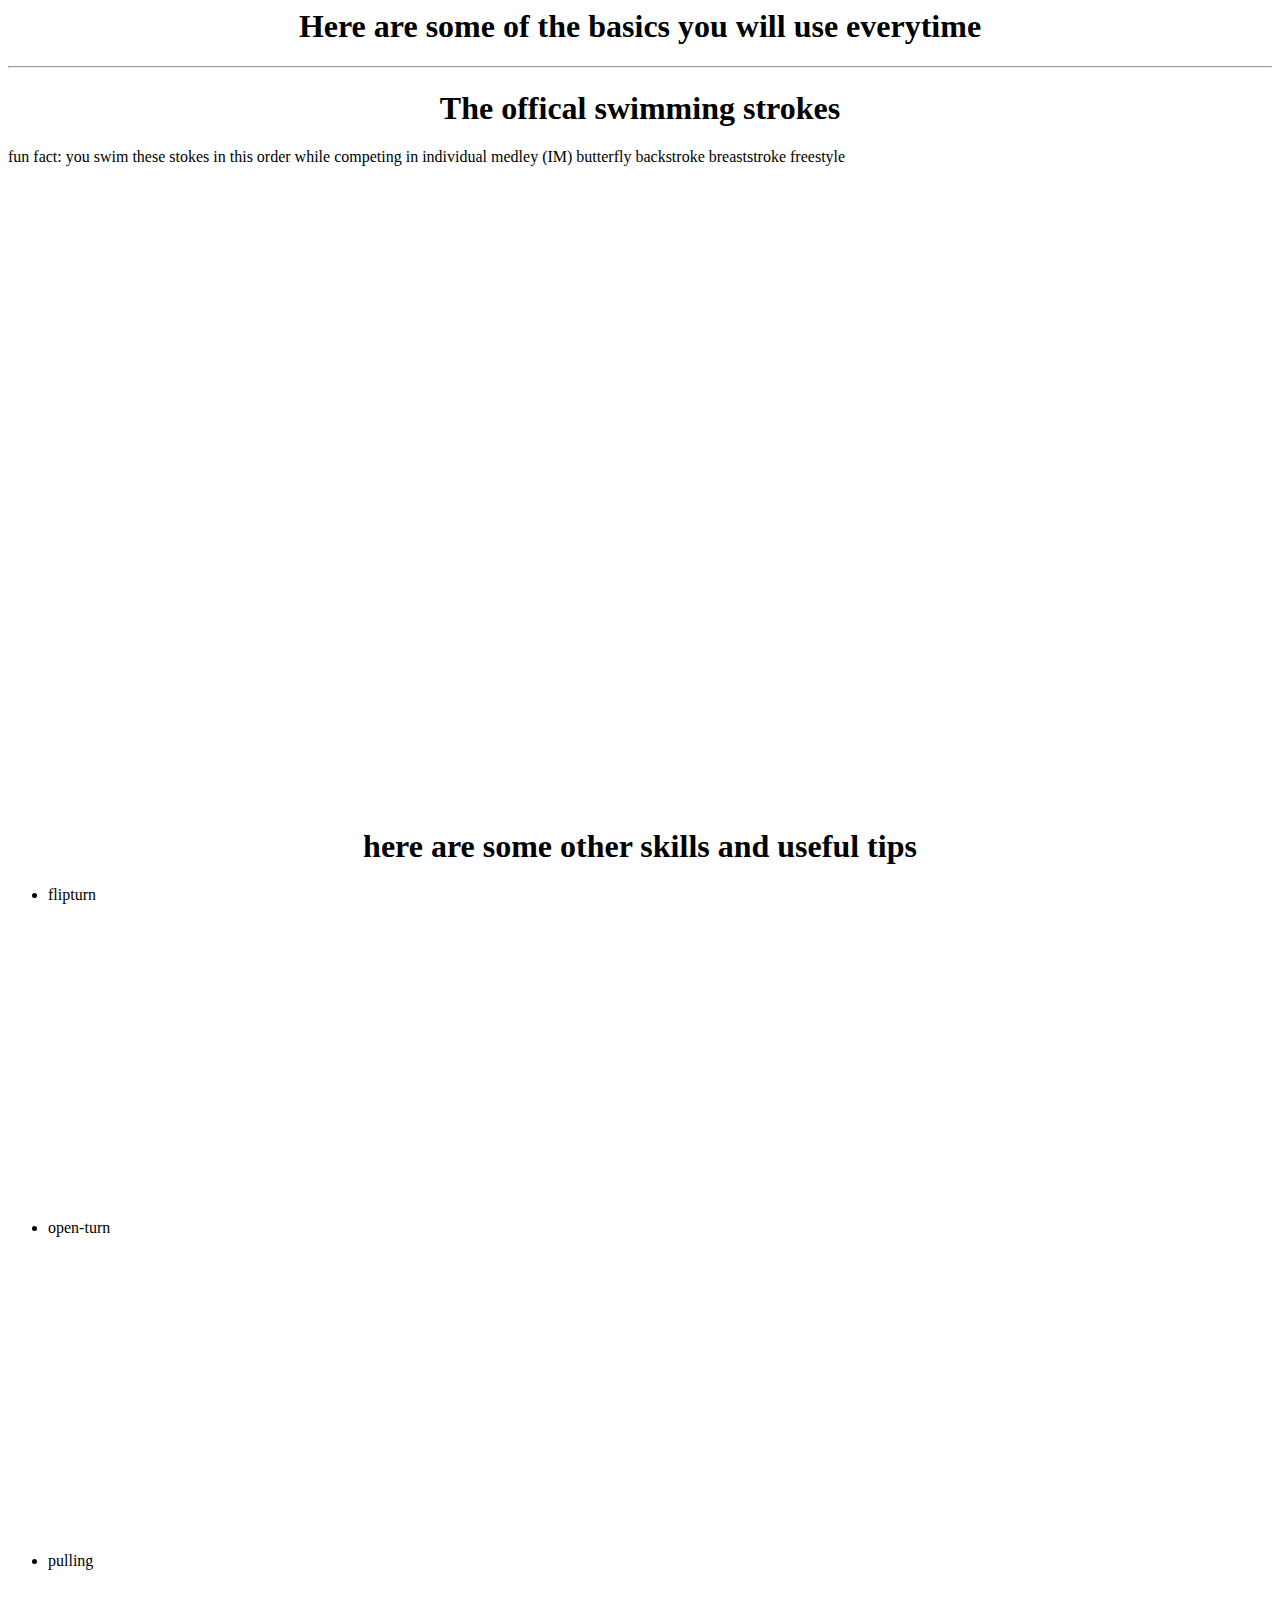
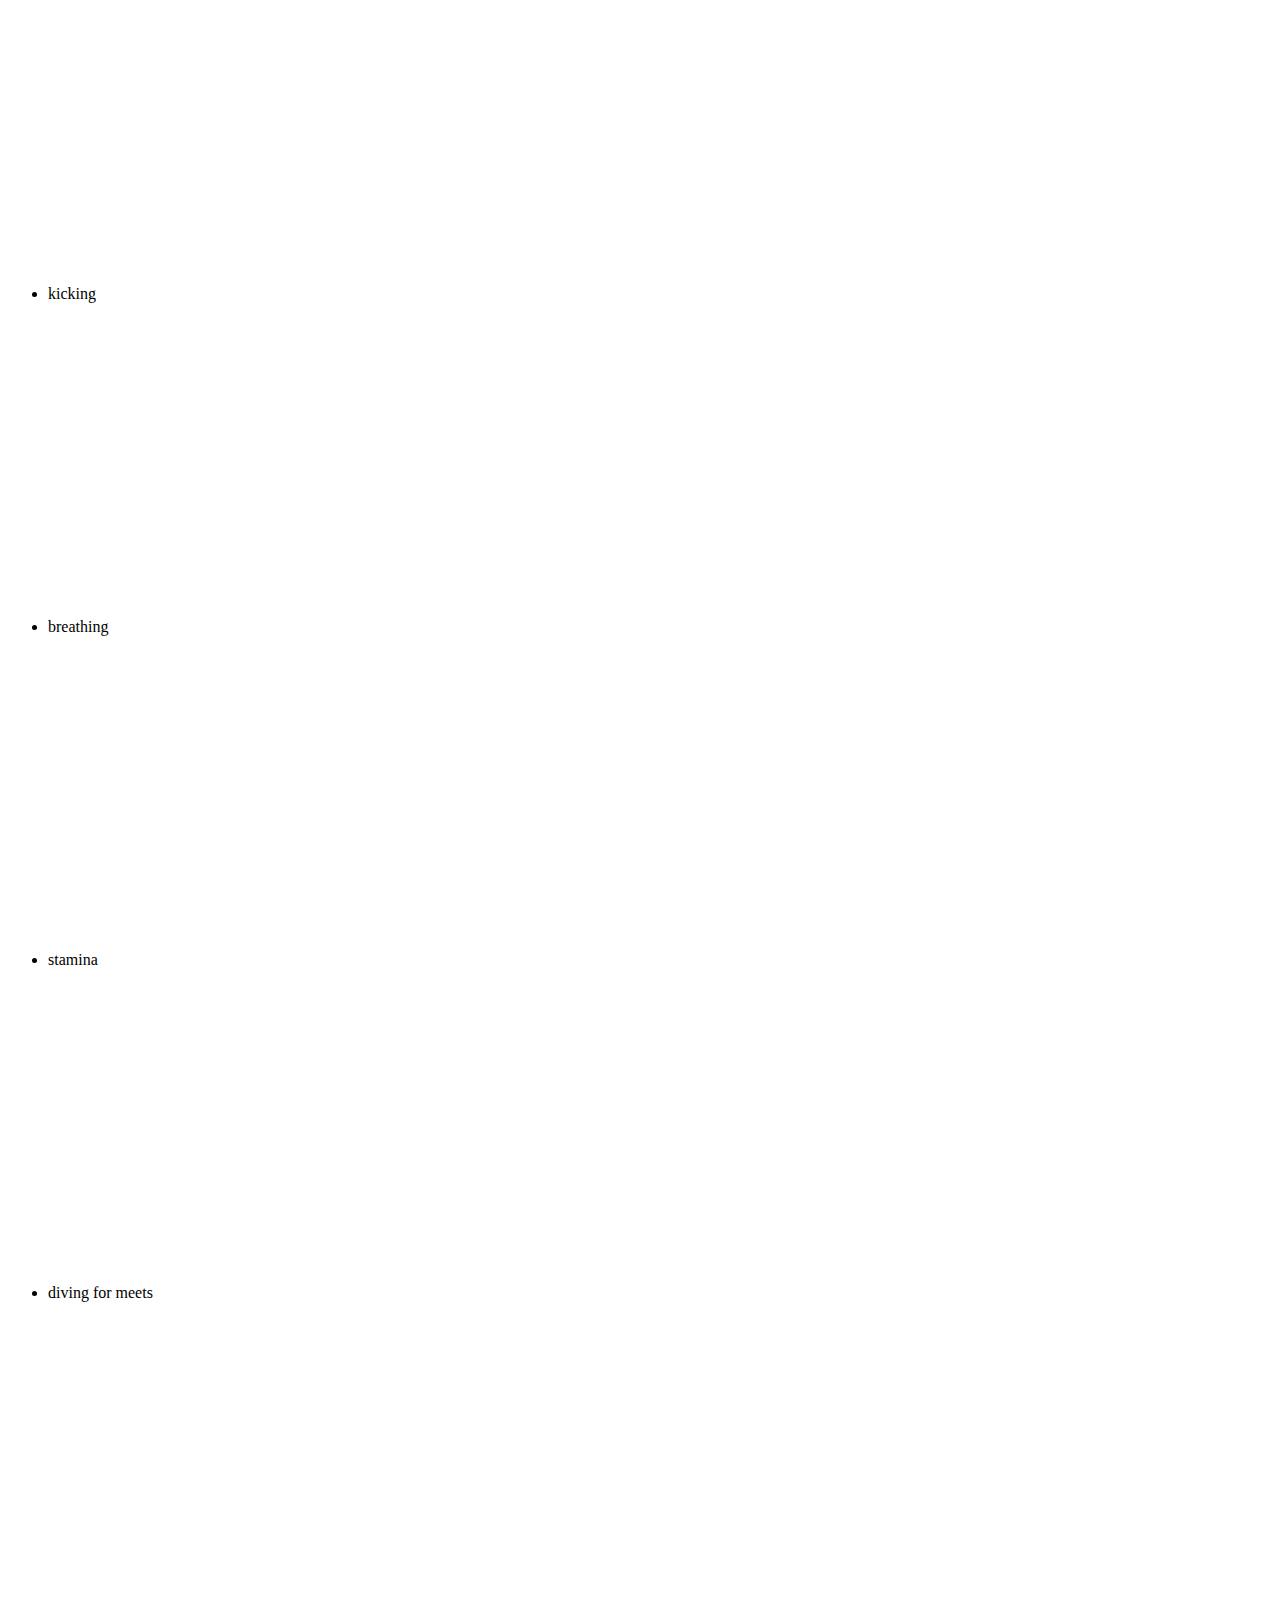
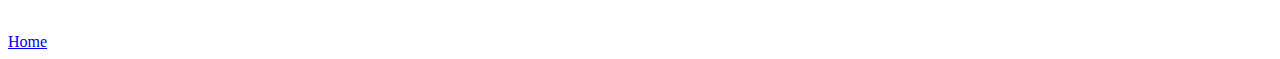
==== basics.html @ 8ad05de1 "Add files via upload" ====
<!DOCTYPE html<html>
<head>
	<title>basics</title>
<link href="style.css" type="text/css" rel="stylesheet" />
</head>
<body>
	<h1><center>Here are some of the basics you will use everytime</h1></center>
	<hr>
	<h1><center>The offical swimming strokes</h1></center>
fun fact: you swim these stokes in this order while competing in individual medley (IM)
	<table>
		<tr>
		butterfly
		<td><iframe width="560" height="315" src="https://www.youtube.com/embed/riIyImmuB_M" title="YouTube video player" frameborder="0" allow="accelerometer; autoplay; clipboard-write; encrypted-media; gyroscope; picture-in-picture; web-share" allowfullscreen></iframe></td>
		backstroke
		<td><iframe width="560" height="315" src="https://www.youtube.com/embed/MrFt6JHii8w" title="YouTube video player" frameborder="0" allow="accelerometer; autoplay; clipboard-write; encrypted-media; gyroscope; picture-in-picture; web-share" allowfullscreen></iframe></td>
	</tr>
	<tr>
		breaststroke
		<td><iframe width="560" height="315" src="https://www.youtube.com/embed/EElzlIMjk_c" title="YouTube video player" frameborder="0" allow="accelerometer; autoplay; clipboard-write; encrypted-media; gyroscope; picture-in-picture; web-share" allowfullscreen></iframe></td>
		freestyle
		<td><iframe width="560" height="315" src="https://www.youtube.com/embed/AQy_c30lNjI" title="YouTube video player" frameborder="0" allow="accelerometer; autoplay; clipboard-write; encrypted-media; gyroscope; picture-in-picture; web-share" allowfullscreen></iframe></td>
	</tr>
	</table>


	<h1><center>here are some other skills and useful tips</h1></center>
	<ul>
		
		<li>flipturn</li>
		<iframe width="560" height="315" src="https://www.youtube.com/embed/GoyXk3xMfKY" title="YouTube video player" frameborder="0" allow="accelerometer; autoplay; clipboard-write; encrypted-media; gyroscope; picture-in-picture; web-share" allowfullscreen></iframe>
		<li>open-turn</li>
		<iframe width="560" height="315" src="https://www.youtube.com/embed/6wr37EDpXMI" title="YouTube video player" frameborder="0" allow="accelerometer; autoplay; clipboard-write; encrypted-media; gyroscope; picture-in-picture; web-share" allowfullscreen></iframe>
		<li>pulling</li>
		<iframe width="560" height="315" src="https://www.youtube.com/embed/ITK0chbKegI" title="YouTube video player" frameborder="0" allow="accelerometer; autoplay; clipboard-write; encrypted-media; gyroscope; picture-in-picture; web-share" allowfullscreen></iframe>
		<li>kicking</li>
		<iframe width="560" height="315" src="https://www.youtube.com/embed/xOf-Nhq-hhc" title="YouTube video player" frameborder="0" allow="accelerometer; autoplay; clipboard-write; encrypted-media; gyroscope; picture-in-picture; web-share" allowfullscreen></iframe>
		<li>breathing</li>
		<iframe width="560" height="315" src="https://www.youtube.com/embed/OdCtZLFZmxQ" title="YouTube video player" frameborder="0" allow="accelerometer; autoplay; clipboard-write; encrypted-media; gyroscope; picture-in-picture; web-share" allowfullscreen></iframe>
		<li>stamina</li>
		<iframe width="560" height="315" src="https://www.youtube.com/embed/XS3_lChWJC4" title="YouTube video player" frameborder="0" allow="accelerometer; autoplay; clipboard-write; encrypted-media; gyroscope; picture-in-picture; web-share" allowfullscreen></iframe>
		<li>diving for meets</li>
		<iframe width="560" height="315" src="https://www.youtube.com/embed/8aY3pr_XWFY" title="YouTube video player" frameborder="0" allow="accelerometer; autoplay; clipboard-write; encrypted-media; gyroscope; picture-in-picture; web-share" allowfullscreen></iframe>
	</ul>

	<a href="index.html">Home</a>
</body>
</html>
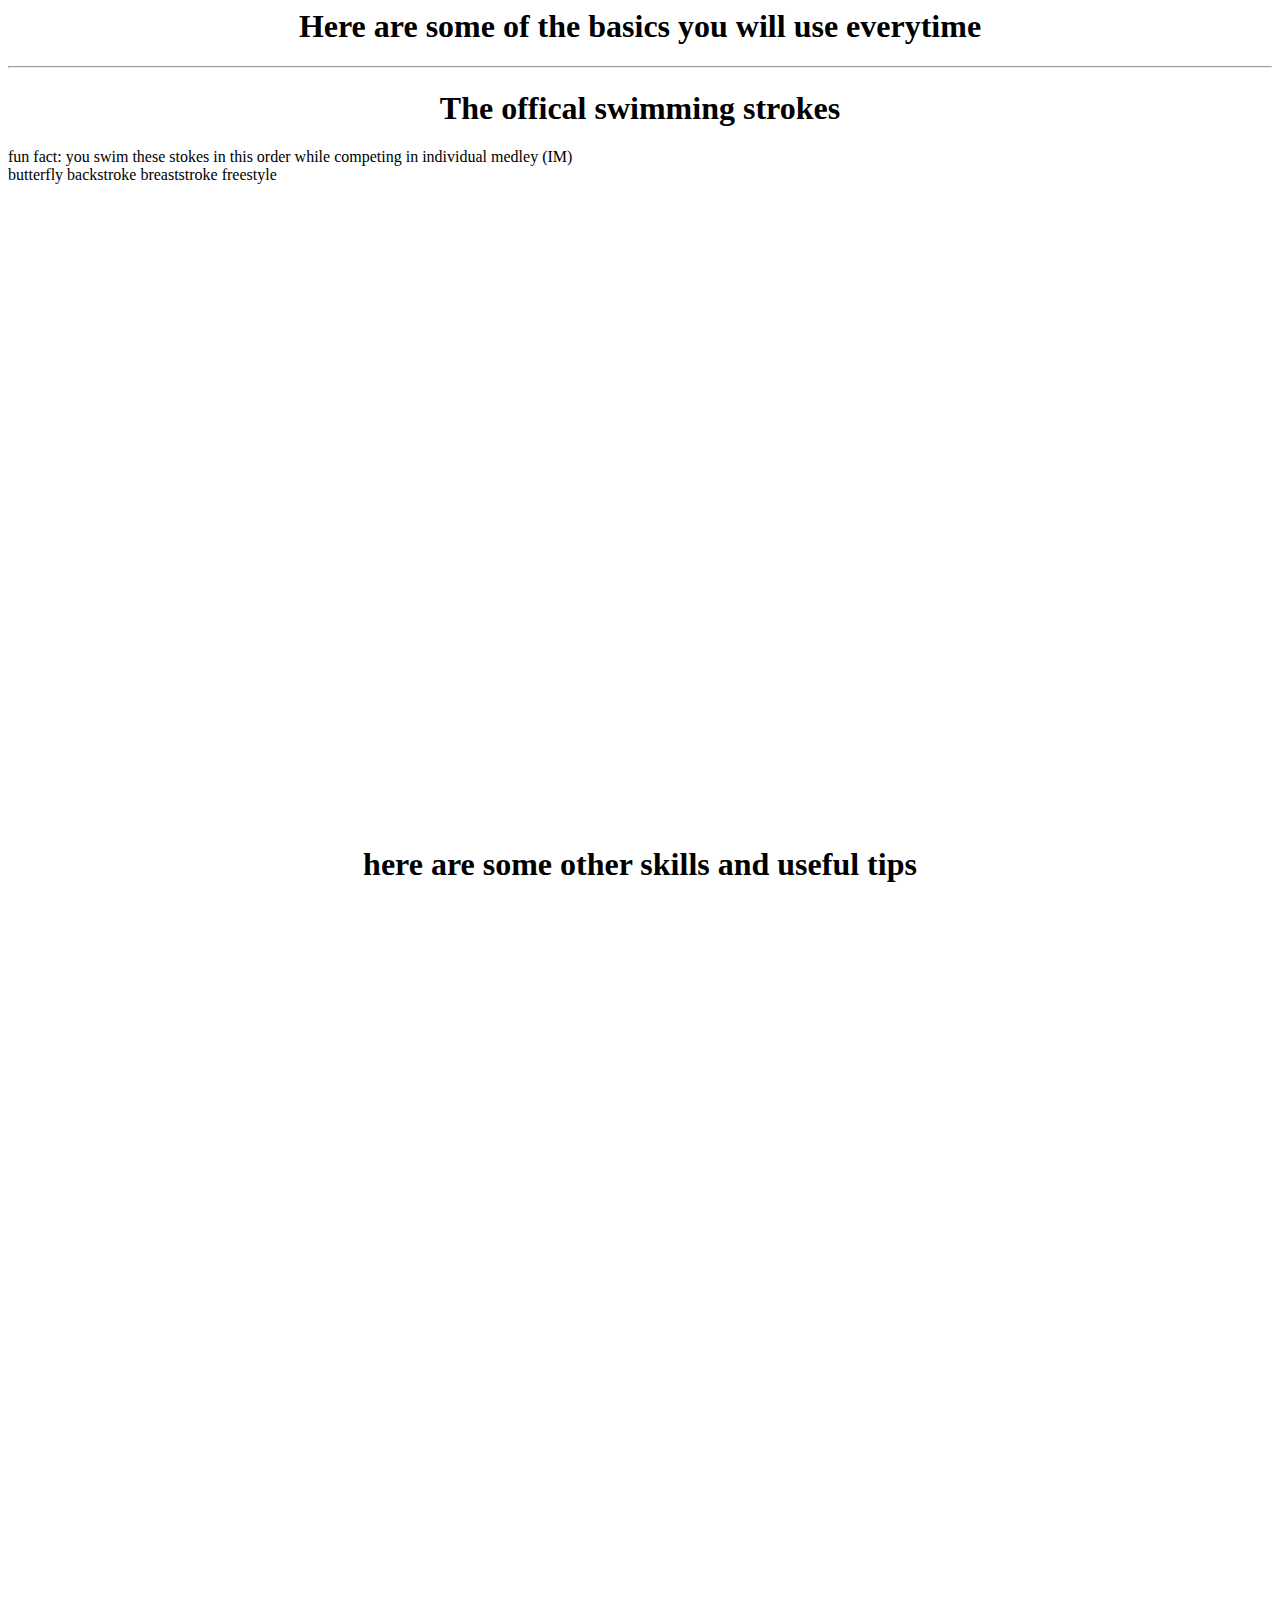
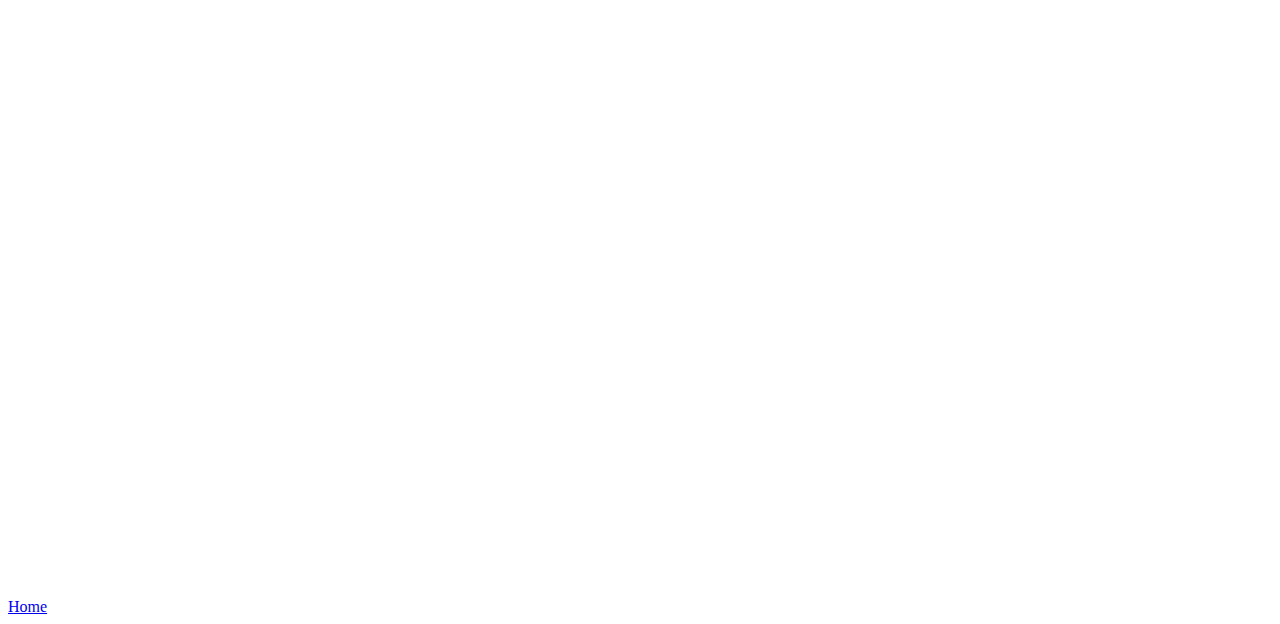
==== commit df317d9c: "Add files via upload" ====
--- a/basics.html
+++ b/basics.html
@@ -8,7 +8,7 @@
 	<hr>
 	<h1><center>The offical swimming strokes</h1></center>
 fun fact: you swim these stokes in this order while competing in individual medley (IM)
-	<table>
+	<table><center>
 		<tr>
 		butterfly
 		<td><iframe width="560" height="315" src="https://www.youtube.com/embed/riIyImmuB_M" title="YouTube video player" frameborder="0" allow="accelerometer; autoplay; clipboard-write; encrypted-media; gyroscope; picture-in-picture; web-share" allowfullscreen></iframe></td>
@@ -21,26 +21,28 @@
 		freestyle
 		<td><iframe width="560" height="315" src="https://www.youtube.com/embed/AQy_c30lNjI" title="YouTube video player" frameborder="0" allow="accelerometer; autoplay; clipboard-write; encrypted-media; gyroscope; picture-in-picture; web-share" allowfullscreen></iframe></td>
 	</tr>
-	</table>
+	</table></center>
 
 
 	<h1><center>here are some other skills and useful tips</h1></center>
 	<ul>
-		
-		<li>flipturn</li>
-		<iframe width="560" height="315" src="https://www.youtube.com/embed/GoyXk3xMfKY" title="YouTube video player" frameborder="0" allow="accelerometer; autoplay; clipboard-write; encrypted-media; gyroscope; picture-in-picture; web-share" allowfullscreen></iframe>
-		<li>open-turn</li>
-		<iframe width="560" height="315" src="https://www.youtube.com/embed/6wr37EDpXMI" title="YouTube video player" frameborder="0" allow="accelerometer; autoplay; clipboard-write; encrypted-media; gyroscope; picture-in-picture; web-share" allowfullscreen></iframe>
-		<li>pulling</li>
-		<iframe width="560" height="315" src="https://www.youtube.com/embed/ITK0chbKegI" title="YouTube video player" frameborder="0" allow="accelerometer; autoplay; clipboard-write; encrypted-media; gyroscope; picture-in-picture; web-share" allowfullscreen></iframe>
-		<li>kicking</li>
-		<iframe width="560" height="315" src="https://www.youtube.com/embed/xOf-Nhq-hhc" title="YouTube video player" frameborder="0" allow="accelerometer; autoplay; clipboard-write; encrypted-media; gyroscope; picture-in-picture; web-share" allowfullscreen></iframe>
-		<li>breathing</li>
-		<iframe width="560" height="315" src="https://www.youtube.com/embed/OdCtZLFZmxQ" title="YouTube video player" frameborder="0" allow="accelerometer; autoplay; clipboard-write; encrypted-media; gyroscope; picture-in-picture; web-share" allowfullscreen></iframe>
-		<li>stamina</li>
-		<iframe width="560" height="315" src="https://www.youtube.com/embed/XS3_lChWJC4" title="YouTube video player" frameborder="0" allow="accelerometer; autoplay; clipboard-write; encrypted-media; gyroscope; picture-in-picture; web-share" allowfullscreen></iframe>
-		<li>diving for meets</li>
-		<iframe width="560" height="315" src="https://www.youtube.com/embed/8aY3pr_XWFY" title="YouTube video player" frameborder="0" allow="accelerometer; autoplay; clipboard-write; encrypted-media; gyroscope; picture-in-picture; web-share" allowfullscreen></iframe>
+	<table><center>	
+		<tr>
+		<td><iframe width="560" height="315" src="https://www.youtube.com/embed/GoyXk3xMfKY" title="YouTube video player" frameborder="0" allow="accelerometer; autoplay; clipboard-write; encrypted-media; gyroscope; picture-in-picture; web-share" allowfullscreen></iframe></td>
+		<td><iframe width="560" height="315" src="https://www.youtube.com/embed/6wr37EDpXMI" title="YouTube video player" frameborder="0" allow="accelerometer; autoplay; clipboard-write; encrypted-media; gyroscope; picture-in-picture; web-share" allowfullscreen></iframe></td>
+	</tr>
+	<tr>
+		<td><iframe width="560" height="315" src="https://www.youtube.com/embed/ITK0chbKegI" title="YouTube video player" frameborder="0" allow="accelerometer; autoplay; clipboard-write; encrypted-media; gyroscope; picture-in-picture; web-share" allowfullscreen></iframe></td>
+		<td><iframe width="560" height="315" src="https://www.youtube.com/embed/xOf-Nhq-hhc" title="YouTube video player" frameborder="0" allow="accelerometer; autoplay; clipboard-write; encrypted-media; gyroscope; picture-in-picture; web-share" allowfullscreen></iframe></td>
+	</tr>
+	<tr>
+		<td><iframe width="560" height="315" src="https://www.youtube.com/embed/OdCtZLFZmxQ" title="YouTube video player" frameborder="0" allow="accelerometer; autoplay; clipboard-write; encrypted-media; gyroscope; picture-in-picture; web-share" allowfullscreen></iframe></td>
+		<td><iframe width="560" height="315" src="https://www.youtube.com/embed/XS3_lChWJC4" title="YouTube video player" frameborder="0" allow="accelerometer; autoplay; clipboard-write; encrypted-media; gyroscope; picture-in-picture; web-share" allowfullscreen></iframe></td>
+	</tr>
+	<tr>
+		<td><iframe width="560" height="315" src="https://www.youtube.com/embed/8aY3pr_XWFY" title="YouTube video player" frameborder="0" allow="accelerometer; autoplay; clipboard-write; encrypted-media; gyroscope; picture-in-picture; web-share" allowfullscreen></iframe></td>
+	</tr>
+</table></center>
 	</ul>
 
 	<a href="index.html">Home</a>
